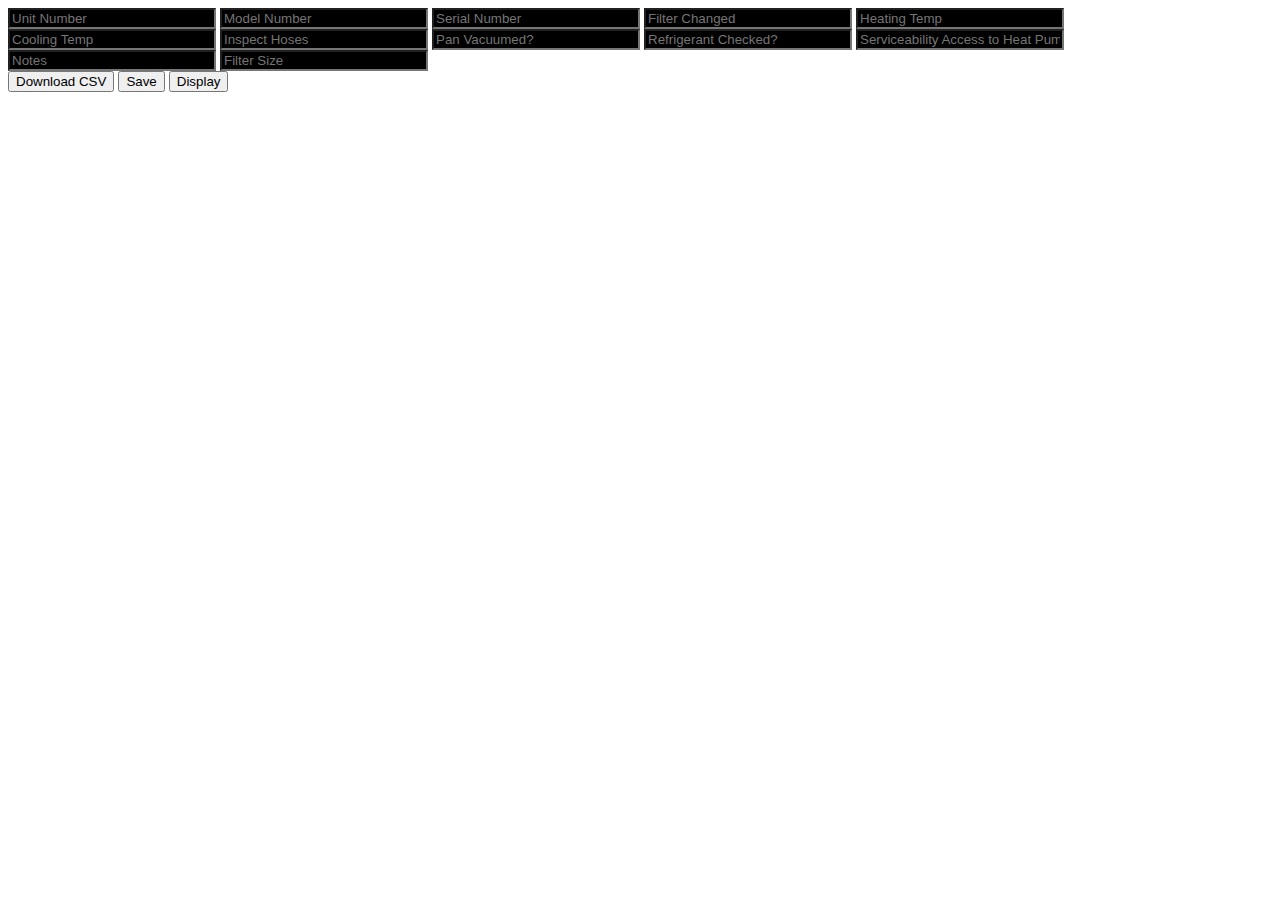
==== index.html @ ca557c8b "new" ====
<!DOCTYPE html>
<html>
    <head>
        <title>Simple Spreadsheet</title>
        <link rel="stylesheet" type="text/css" href="style.css">
    </head>
    <body>
        <div>
            <input type="text" id="unit-number" placeholder="Unit Number" />
            <input type="text" id="model-number" placeholder="Model Number" />
            <input type="text" id="serial-number" placeholder="Serial Number" />
            <input type="text" id="filter-changed" placeholder="Filter Changed" />
            <input type="text" id="heating-temp" placeholder="Heating Temp" />
            <input type="text" id="cooling-temp" placeholder="Cooling Temp" />
            <input type="text" id="inspect-hoses" placeholder="Inspect Hoses" />
            <input type="text" id="pan-vacuumed" placeholder="Pan Vacuumed?" />
            <input type="text" id="refrigerant-checked" placeholder="Refrigerant Checked?" />
            <input type="text" id="serviceability-access" placeholder="Serviceability Access to Heat Pump?" />
            <input type="text" id="notes" placeholder="Notes" />
            <input type="text" id="filterSize" placeholder="Filter Size" />

        </div>
        <table>
            <thead id="header-row"></thead>
            <tbody id="spreadsheet-body"></tbody>
        </table>
        <button onclick="downloadCSV()">Download CSV</button>
        <button onclick="saveSpreadsheet()">Save</button>
        <button onclick="displaySpreadsheet()">Display</button>
    </body>
    <script src="script.js"></script>
</html>
---- style.css ----
input {
    background: black;
    width: 200px;
    height: 15px;
    color:white;
}
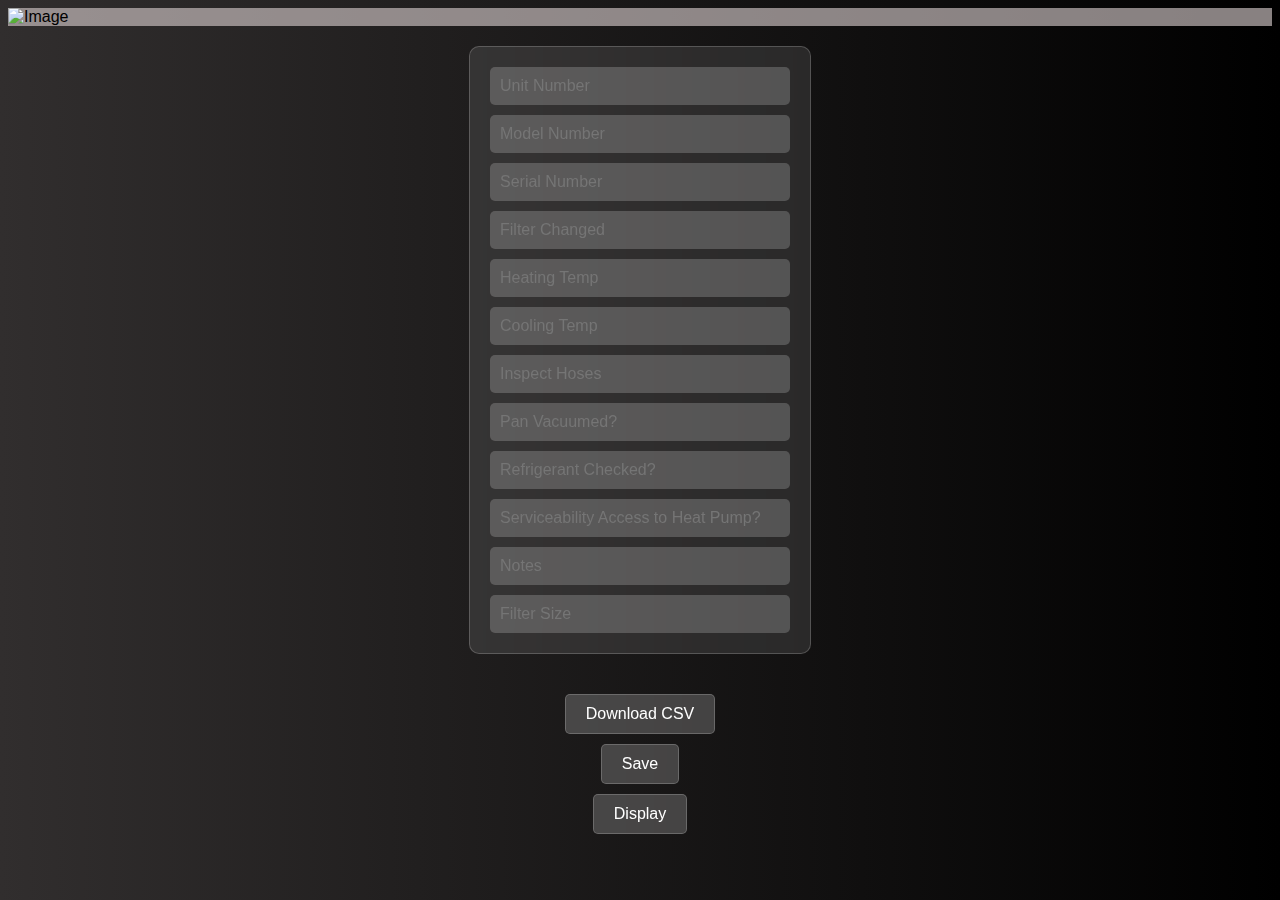
==== commit bb9b739d: "new" ====
--- a/index.html
+++ b/index.html
@@ -5,7 +5,8 @@
         <link rel="stylesheet" type="text/css" href="style.css">
     </head>
     <body>
-        <div>
+      <img id="header-image" src="http://elafonmechanical.ca/wp-content/uploads/2012/09/logo.png" alt="Image" style="max-width: 100%;">
+      <div id="input-container">
             <input type="text" id="unit-number" placeholder="Unit Number" />
             <input type="text" id="model-number" placeholder="Model Number" />
             <input type="text" id="serial-number" placeholder="Serial Number" />
@@ -18,7 +19,7 @@
             <input type="text" id="serviceability-access" placeholder="Serviceability Access to Heat Pump?" />
             <input type="text" id="notes" placeholder="Notes" />
             <input type="text" id="filterSize" placeholder="Filter Size" />
-
+          </div>
         </div>
         <table>
             <thead id="header-row"></thead>
--- a/style.css
+++ b/style.css
@@ -1,6 +1,68 @@
+body {
+    background: linear-gradient(to left, black, rgb(49, 46, 46));
+    font-family: 'Arial', sans-serif;
+}
+
+#header-image {
+    background-color: rgba(203, 193, 193, 0.672);
+    display: block;
+    margin: 0 auto; /* Centers the image horizontally */
+}
+    
+
+#input-container {
+    display: flex;
+    flex-direction: column;
+    gap: 10px;
+    width: 300px;
+    margin: 20px auto;
+    padding: 20px;
+    background: rgba(255, 255, 255, 0.1);
+    border-radius: 10px;
+    backdrop-filter: blur(10px);
+    border: 1px solid rgba(255, 255, 255, 0.2);
+}
+
+#input-container input {
+    padding: 10px;
+    border: none;
+    border-radius: 5px;
+    background: rgba(255, 255, 255, 0.2);
+    outline: none;
+    color: #fff;
+    font-size: 16px;
+}
+
+table {
+    width: 90%;
+    margin: 20px auto;
+    border-collapse: collapse;
+    background: rgba(255, 255, 255, 0.1);
+    border-radius: 10px;
+    backdrop-filter: blur(10px);
+    border: 1px solid rgba(255, 255, 255, 0.2);
+}
+
+table thead th, table tbody td {
+    padding: 10px;
+    color: #fff;
+}
+
+button {
+    display: block;
+    margin: 10px auto;
+    padding: 10px 20px;
+    border: none;
+    border-radius: 5px;
+    background: rgba(255, 255, 255, 0.2);
+    color: #fff;
+    font-size: 16px;
+    cursor: pointer;
+    backdrop-filter: blur(10px);
+    border: 1px solid rgba(255, 255, 255, 0.2);
+}
+
 input {
-    background: black;
-    width: 200px;
-    height: 15px;
     color:white;
+
 }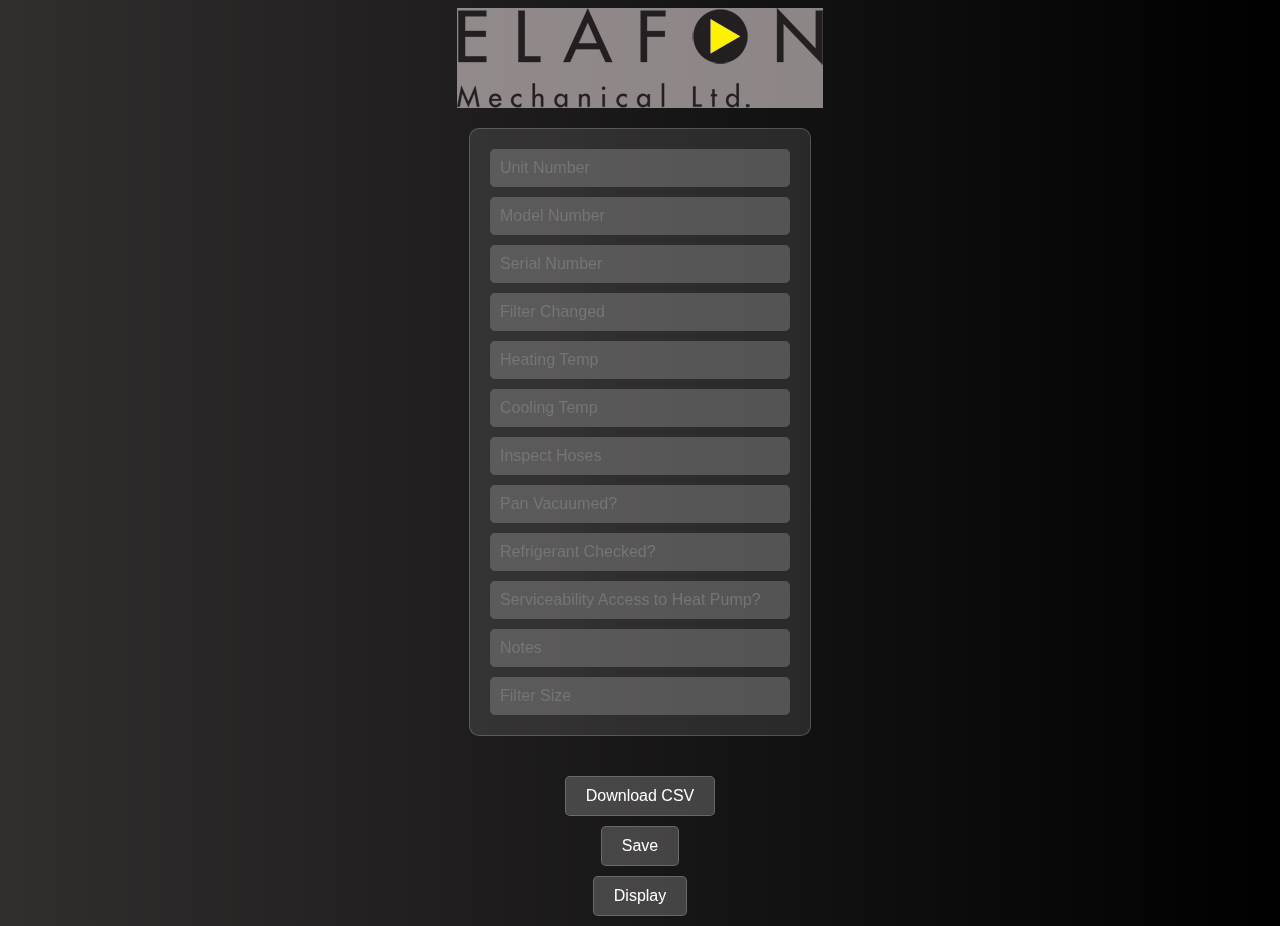
==== commit 91e507bf: "new" ====
--- a/index.html
+++ b/index.html
@@ -5,7 +5,7 @@
         <link rel="stylesheet" type="text/css" href="style.css">
     </head>
     <body>
-      <img id="header-image" src="http://elafonmechanical.ca/wp-content/uploads/2012/09/logo.png" alt="Image" style="max-width: 100%;">
+      <img id="header-image" src="logo.png" alt="Image" style="max-width: 100%;">
       <div id="input-container">
             <input type="text" id="unit-number" placeholder="Unit Number" />
             <input type="text" id="model-number" placeholder="Model Number" />
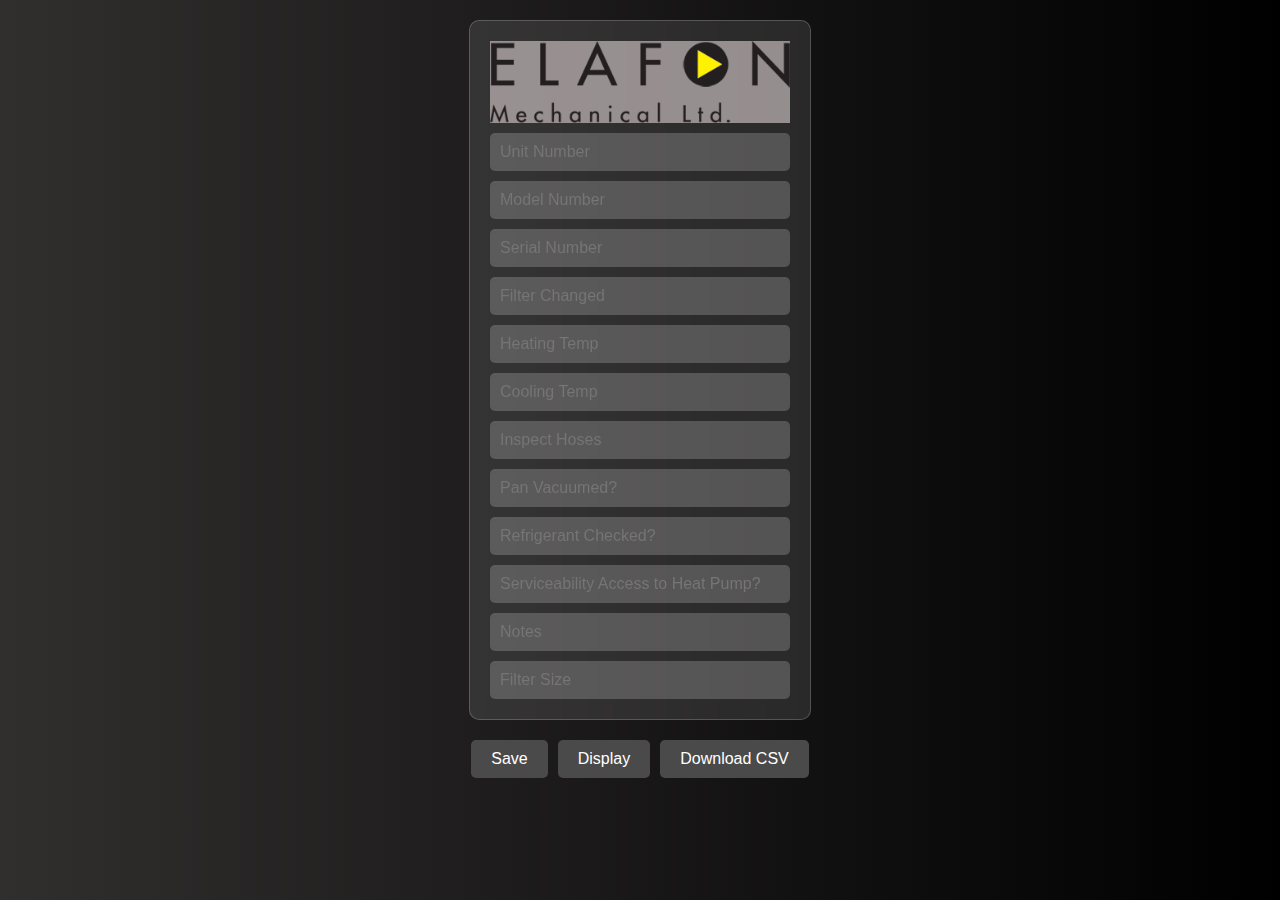
==== commit 4844cd93: "new" ====
--- a/index.html
+++ b/index.html
@@ -5,8 +5,9 @@
         <link rel="stylesheet" type="text/css" href="style.css">
     </head>
     <body>
-      <img id="header-image" src="logo.png" alt="Image" style="max-width: 100%;">
+        
       <div id="input-container">
+        <img id="header-image" src="logo.png" alt="Image" style="max-width: 100%;">
             <input type="text" id="unit-number" placeholder="Unit Number" />
             <input type="text" id="model-number" placeholder="Model Number" />
             <input type="text" id="serial-number" placeholder="Serial Number" />
@@ -21,13 +22,16 @@
             <input type="text" id="filterSize" placeholder="Filter Size" />
           </div>
         </div>
+        <div class="button-grid">
+        <button onclick="saveSpreadsheet()">Save </button>
+        <button onclick="displaySpreadsheet()">Display </button>
+        <button onclick="downloadCSV()">Download CSV</button>
+
+    </div>
         <table>
             <thead id="header-row"></thead>
             <tbody id="spreadsheet-body"></tbody>
         </table>
-        <button onclick="downloadCSV()">Download CSV</button>
-        <button onclick="saveSpreadsheet()">Save</button>
-        <button onclick="displaySpreadsheet()">Display</button>
-    </body>
+        
     <script src="script.js"></script>
 </html>
--- a/style.css
+++ b/style.css
@@ -48,21 +48,41 @@
     color: #fff;
 }
 
-button {
-    display: block;
-    margin: 10px auto;
-    padding: 10px 20px;
-    border: none;
-    border-radius: 5px;
-    background: rgba(255, 255, 255, 0.2);
-    color: #fff;
-    font-size: 16px;
-    cursor: pointer;
-    backdrop-filter: blur(10px);
-    border: 1px solid rgba(255, 255, 255, 0.2);
-}
+
 
 input {
     color:white;
 
-}+}
+
+.button-grid {
+    display: flex;
+    justify-content: center;
+    align-items: center;
+  }
+  
+  .button-grid button {
+    margin-right: 10px;
+    padding: 10px 20px;
+    border: none;
+    border-radius: 5px;
+    background-color: #4a4a4a;
+    color: #fff;
+    font-size: 16px;
+    cursor: pointer;
+    transition: background-color 0.3s ease;
+  }
+  
+  .button-grid button:last-child {
+    margin-right: 0;
+  }
+  
+  .button-grid button:hover {
+    background-color: #6c6c6c;
+  }
+  
+  .button-grid button:focus {
+    outline: none;
+    box-shadow: 0 0 0 2px rgba(255, 255, 255, 0.5);
+  }
+  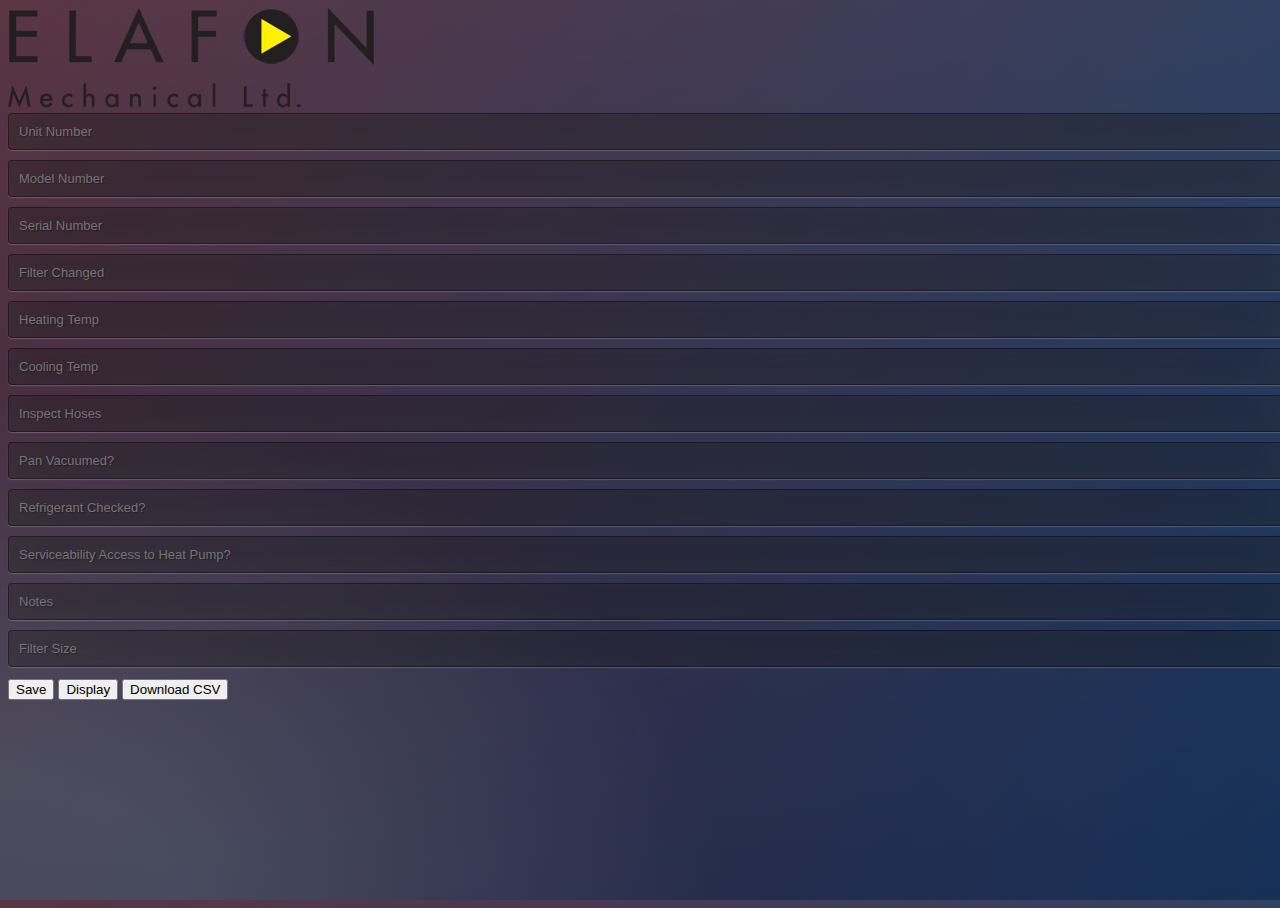
==== commit 3f4fbdc0: "new" ====
--- a/index.html
+++ b/index.html
@@ -3,9 +3,10 @@
     <head>
         <title>Simple Spreadsheet</title>
         <link rel="stylesheet" type="text/css" href="style.css">
+        <meta name="viewport" content="width=device-width, initial-scale=1">
     </head>
     <body>
-        
+    <div class="login-box">
       <div id="input-container">
         <img id="header-image" src="logo.png" alt="Image" style="max-width: 100%;">
             <input type="text" id="unit-number" placeholder="Unit Number" />
@@ -22,16 +23,16 @@
             <input type="text" id="filterSize" placeholder="Filter Size" />
           </div>
         </div>
+    </div>
         <div class="button-grid">
-        <button onclick="saveSpreadsheet()">Save </button>
-        <button onclick="displaySpreadsheet()">Display </button>
-        <button onclick="downloadCSV()">Download CSV</button>
-
+        <button class="button-grid" button onclick="saveSpreadsheet()">Save </button>
+        <button class="button-grid" button onclick="displaySpreadsheet()">Display </button>
+        <button class="button-grid" button onclick="downloadCSV()">Download CSV</button>
     </div>
         <table>
             <thead id="header-row"></thead>
             <tbody id="spreadsheet-body"></tbody>
         </table>
-        
+        </body>
     <script src="script.js"></script>
 </html>
--- a/style.css
+++ b/style.css
@@ -1,88 +1,263 @@
+@import url(https://fonts.googleapis.com/css?family=Open+Sans);
+.btn {
+  display: inline-block;
+  *display: inline;
+  *zoom: 1;
+  padding: 4px 10px 4px;
+  margin-bottom: 0;
+  font-size: 13px;
+  line-height: 18px;
+  color: #333333;
+  text-align: center;
+  text-shadow: 0 1px 1px rgba(255, 255, 255, 0.75);
+  vertical-align: middle;
+  background-color: #f5f5f5;
+  background-image: -moz-linear-gradient(top, #ffffff, #e6e6e6);
+  background-image: -ms-linear-gradient(top, #ffffff, #e6e6e6);
+  background-image: -webkit-gradient(
+    linear,
+    0 0,
+    0 100%,
+    from(#ffffff),
+    to(#e6e6e6)
+  );
+  background-image: -webkit-linear-gradient(top, #ffffff, #e6e6e6);
+  background-image: -o-linear-gradient(top, #ffffff, #e6e6e6);
+  background-image: linear-gradient(top, #ffffff, #e6e6e6);
+  background-repeat: repeat-x;
+  filter: progid:dximagetransform.microsoft.gradient(startColorstr=#ffffff, endColorstr=#e6e6e6, GradientType=0);
+  border-color: #e6e6e6 #e6e6e6 #e6e6e6;
+  border-color: rgba(0, 0, 0, 0.1) rgba(0, 0, 0, 0.1) rgba(0, 0, 0, 0.25);
+  border: 1px solid #e6e6e6;
+  -webkit-border-radius: 4px;
+  -moz-border-radius: 4px;
+  border-radius: 4px;
+  -webkit-box-shadow: inset 0 1px 0 rgba(255, 255, 255, 0.2),
+    0 1px 2px rgba(0, 0, 0, 0.05);
+  -moz-box-shadow: inset 0 1px 0 rgba(255, 255, 255, 0.2),
+    0 1px 2px rgba(0, 0, 0, 0.05);
+  box-shadow: inset 0 1px 0 rgba(255, 255, 255, 0.2),
+    0 1px 2px rgba(0, 0, 0, 0.05);
+  cursor: pointer;
+  *margin-left: 0.3em;
+}
+.btn:hover,
+.btn:active,
+.btn.active,
+.btn.disabled,
+.btn[disabled] {
+  background-color: #e6e6e6;
+}
+.btn-large {
+  padding: 9px 14px;
+  font-size: 15px;
+  line-height: normal;
+  -webkit-border-radius: 5px;
+  -moz-border-radius: 5px;
+  border-radius: 5px;
+}
+.btn:hover {
+  color: #333333;
+  text-decoration: none;
+  background-color: #e6e6e6;
+  background-position: 0 -15px;
+  -webkit-transition: background-position 0.1s linear;
+  -moz-transition: background-position 0.1s linear;
+  -ms-transition: background-position 0.1s linear;
+  -o-transition: background-position 0.1s linear;
+  transition: background-position 0.1s linear;
+}
+.btn-primary,
+.btn-primary:hover {
+  text-shadow: 0 -1px 0 rgba(0, 0, 0, 0.25);
+  color: #ffffff;
+}
+.btn-primary.active {
+  color: rgba(255, 255, 255, 0.75);
+}
+.btn-primary {
+  background-color: #4a77d4;
+  background-image: -moz-linear-gradient(top, #6eb6de, #4a77d4);
+  background-image: -ms-linear-gradient(top, #6eb6de, #4a77d4);
+  background-image: -webkit-gradient(
+    linear,
+    0 0,
+    0 100%,
+    from(#6eb6de),
+    to(#4a77d4)
+  );
+  background-image: -webkit-linear-gradient(top, #6eb6de, #4a77d4);
+  background-image: -o-linear-gradient(top, #6eb6de, #4a77d4);
+  background-image: linear-gradient(top, #6eb6de, #4a77d4);
+  background-repeat: repeat-x;
+  filter: progid:dximagetransform.microsoft.gradient(startColorstr=#6eb6de, endColorstr=#4a77d4, GradientType=0);
+  border: 1px solid #3762bc;
+  text-shadow: 1px 1px 1px rgba(0, 0, 0, 0.4);
+  box-shadow: inset 0 1px 0 rgba(255, 255, 255, 0.2),
+    0 1px 2px rgba(0, 0, 0, 0.5);
+}
+.btn-primary:hover,
+.btn-primary:active,
+.btn-primary.active,
+.btn-primary.disabled,
+.btn-primary[disabled] {
+  filter: none;
+  background-color: #4a77d4;
+}
+.btn-block {
+  width: 100%;
+  display: block;
+}
+
+* {
+  -webkit-box-sizing: border-box;
+  -moz-box-sizing: border-box;
+  -ms-box-sizing: border-box;
+  -o-box-sizing: border-box;
+  box-sizing: border-box;
+}
+
+html {
+  width: 100%;
+  height: 100%;
+}
+
 body {
-    background: linear-gradient(to left, black, rgb(49, 46, 46));
-    font-family: 'Arial', sans-serif;
-}
-
-#header-image {
-    background-color: rgba(203, 193, 193, 0.672);
-    display: block;
-    margin: 0 auto; /* Centers the image horizontally */
-}
+  width: 100%;
+  height: 100%;
+  font-family: "Open Sans", sans-serif;
+  background: #092756;
+  background: -moz-radial-gradient(
+      0% 100%,
+      ellipse cover,
+      rgba(104, 128, 138, 0.4) 10%,
+      rgba(138, 114, 76, 0) 40%
+    ),
+    -moz-linear-gradient(top, rgba(57, 173, 219, 0.25) 0%, rgba(42, 60, 87, 0.4)
+          100%),
+    -moz-linear-gradient(-45deg, #670d10 0%, #092756 100%);
+  background: -webkit-radial-gradient(
+      0% 100%,
+      ellipse cover,
+      rgba(104, 128, 138, 0.4) 10%,
+      rgba(138, 114, 76, 0) 40%
+    ),
+    -webkit-linear-gradient(top, rgba(57, 173, 219, 0.25) 0%, rgba(
+            42,
+            60,
+            87,
+            0.4
+          )
+          100%),
+    -webkit-linear-gradient(-45deg, #670d10 0%, #092756 100%);
+  background: -o-radial-gradient(
+      0% 100%,
+      ellipse cover,
+      rgba(104, 128, 138, 0.4) 10%,
+      rgba(138, 114, 76, 0) 40%
+    ),
+    -o-linear-gradient(top, rgba(57, 173, 219, 0.25) 0%, rgba(42, 60, 87, 0.4)
+          100%),
+    -o-linear-gradient(-45deg, #670d10 0%, #092756 100%);
+  background: -ms-radial-gradient(
+      0% 100%,
+      ellipse cover,
+      rgba(104, 128, 138, 0.4) 10%,
+      rgba(138, 114, 76, 0) 40%
+    ),
+    -ms-linear-gradient(top, rgba(57, 173, 219, 0.25) 0%, rgba(42, 60, 87, 0.4)
+          100%),
+    -ms-linear-gradient(-45deg, #670d10 0%, #092756 100%);
+  background: -webkit-radial-gradient(
+      0% 100%,
+      ellipse cover,
+      rgba(104, 128, 138, 0.4) 10%,
+      rgba(138, 114, 76, 0) 40%
+    ),
+    linear-gradient(
+      to bottom,
+      rgba(57, 173, 219, 0.25) 0%,
+      rgba(42, 60, 87, 0.4) 100%
+    ),
+    linear-gradient(135deg, #670d10 0%, #092756 100%);
+  filter: progid:DXImageTransform.Microsoft.gradient( startColorstr='#3E1D6D', endColorstr='#092756',GradientType=1 );
+}
+.login {
+  position: absolute;
+  top: 50%;
+  left: 50%;
+  margin: -150px 0 0 -150px;
+  width: 300px;
+  height: 300px;
+}
+.login h1 {
+  color: #fff;
+  text-shadow: 0 0 10px rgba(0, 0, 0, 0.3);
+  letter-spacing: 1px;
+  text-align: center;
+}
+
+input {
+  width: 100%;
+  margin-bottom: 10px;
+  background: rgba(0, 0, 0, 0.3);
+  border: none;
+  outline: none;
+  padding: 10px;
+  font-size: 13px;
+  color: #fff;
+  text-shadow: 1px 1px 1px rgba(0, 0, 0, 0.3);
+  border: 1px solid rgba(0, 0, 0, 0.3);
+  border-radius: 4px;
+  box-shadow: inset 0 -5px 45px rgba(100, 100, 100, 0.2),
+    0 1px 1px rgba(255, 255, 255, 0.2);
+  -webkit-transition: box-shadow 0.5s ease;
+  -moz-transition: box-shadow 0.5s ease;
+  -o-transition: box-shadow 0.5s ease;
+  -ms-transition: box-shadow 0.5s ease;
+  transition: box-shadow 0.5s ease;
+}
+input:focus {
+  box-shadow: inset 0 -5px 45px rgba(100, 100, 100, 0.4),
+    0 1px 1px rgba(255, 255, 255, 0.2);
+}
+
+
+
+  @media screen and (max-width: 768px) {
+    #input-container {
+      height: fit-content;
+      width: fit-content;
+    }
+  }
+
+  @media screen and (max-width: 480px) {
+    #input-container {
+      height: fit-content;
+      width: fit-content;
+    }
+  }
+
+  /* Additional media queries for different screen sizes */
+
+  @media screen and (max-width: 320px) {
+    #input-container {
+      width: auto f;
+    }
+  }
+
+  @media screen and (max-width: 280px) {
+    #input-container {
+      width: fit-content;
+    }
+  } 
     
-
-#input-container {
-    display: flex;
-    flex-direction: column;
-    gap: 10px;
-    width: 300px;
-    margin: 20px auto;
-    padding: 20px;
-    background: rgba(255, 255, 255, 0.1);
-    border-radius: 10px;
-    backdrop-filter: blur(10px);
-    border: 1px solid rgba(255, 255, 255, 0.2);
-}
-
-#input-container input {
-    padding: 10px;
-    border: none;
-    border-radius: 5px;
-    background: rgba(255, 255, 255, 0.2);
-    outline: none;
-    color: #fff;
-    font-size: 16px;
-}
-
-table {
-    width: 90%;
-    margin: 20px auto;
-    border-collapse: collapse;
-    background: rgba(255, 255, 255, 0.1);
-    border-radius: 10px;
-    backdrop-filter: blur(10px);
-    border: 1px solid rgba(255, 255, 255, 0.2);
-}
-
-table thead th, table tbody td {
-    padding: 10px;
-    color: #fff;
-}
-
-
-
-input {
-    color:white;
-
-}
-
-.button-grid {
-    display: flex;
-    justify-content: center;
-    align-items: center;
-  }
-  
-  .button-grid button {
-    margin-right: 10px;
-    padding: 10px 20px;
-    border: none;
-    border-radius: 5px;
-    background-color: #4a4a4a;
-    color: #fff;
-    font-size: 16px;
-    cursor: pointer;
-    transition: background-color 0.3s ease;
-  }
-  
-  .button-grid button:last-child {
-    margin-right: 0;
-  }
-  
-  .button-grid button:hover {
-    background-color: #6c6c6c;
-  }
-  
-  .button-grid button:focus {
-    outline: none;
-    box-shadow: 0 0 0 2px rgba(255, 255, 255, 0.5);
-  }
-  +  @media screen and (max-width: 768px) {
+    #input-container {
+      height: fit-content;
+      width: fit-content;
+    }
+  }
+
+                                                                                                                
+      
